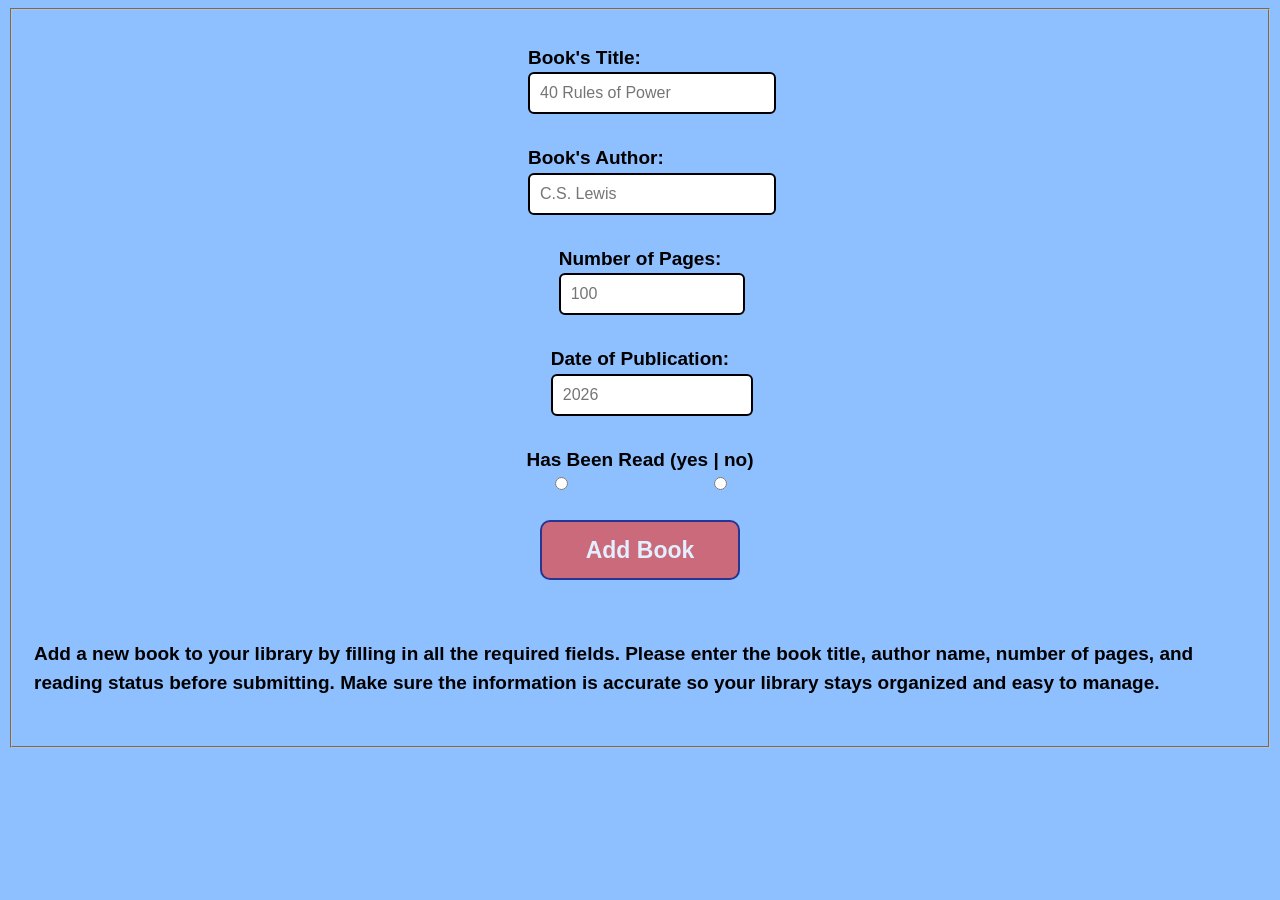
==== form.html @ 29999c08 "Completed the form html page to input all the data for adding new books" ====
<!DOCTYPE html>
<html lang="en">
<head>
    <meta charset="UTF-8">
    <meta name="viewport" content="width=device-width, initial-scale=1.0">
    <link rel="stylesheet" href="./style.css">
<script src="./script.js" defer></script>
    <title>Document</title>
</head>
<body>
    <div class="form-container">
        <form action="" id="book-form">
            <fieldset>
                <div class="row">
                    <div class="col">
                        <label for="title">Book's Title:</label>
                        <input type="text" id="title" name="title" minlength="2" maxlength="40" placeholder="40 Rules of Power" required>
                    </div>
                </div>
                <div class="row">
                    <div class="col">
                        <label for="author">Book's Author:</label>
                        <input type="text" id="author" name="author" minlength="2" maxlength="40" placeholder="C.S. Lewis" required>
                    </div>
                </div>
                <div class="row">
                    <div class="col">
                        <label for="pages">Number of Pages:</label>
                        <input type="number" id="pages" name="pages" max="10000" min="0" placeholder="100" required>                   
                    </div>
                </div>
                <div class="row">
                    <div class="col">
                        <label for="publication">Date of Publication:</label>
                        <input type="number" id="publication" name="publication" min="600" max="2028" placeholder="2026" required>
                    </div>
                </div>
                    <div class="row">
                        <div class="col">
                            <label for="read">Has Been Read (yes | no)</label>
                            <div class="row">
                                <input type="radio" id="read" name="read" value="true" required>
                                <input type="radio" id="unread" name="read" value="false">
                            </div>
                        </div>
                    </div>
                    <button class="cta" type="submit" form="book-form">Add Book</button>
                    <p>
                        Add a new book to your library by filling in all the required fields. Please enter the book title, author name, number of pages, and reading status before submitting. Make sure the information is accurate so your library stays organized and easy to manage.
                    </p>
                </div>
            </fieldset>
        </form>
    </div>
</body>
</html>
---- style.css ----
body {
    background-color: rgb(142, 191, 255);
}

p {
    font-size: 19px;
    font-weight: bold;
    line-height: 1.5;
    font-family: Arial, Helvetica, sans-serif;
    margin: 10px;
}

a {
    text-decoration: none;
}

fieldset {
    display: flex;
    flex-direction: column;
    justify-content: center;
    align-items: center;
    height: 80vh;
}

label {
    font-size: 19px;
    font-weight: bold;
    line-height: 1.5;
    font-family: Arial, Helvetica, sans-serif;
}

input {
    width: 100%;
    padding: 10px;
    font-size: 16px;
    border: 2px solid black;
    border-radius: 6px;
}

.row {
    display: flex;
    gap: 90px;
}

.col {
  display: flex;
  flex-direction: column; 
  margin-bottom: 30px;   
}

.cta {
    background-color: rgb(223, 78, 78);
    color: white;
    opacity: 0.75;
    margin-bottom: 50px;
}

button:hover {
    opacity: 0.85
}

button:active {
    opacity: 1;
}

.title {

    text-align: center;
    font-family: 'Times New Roman', Times, serif;
    font-size: 50px;
    color: rgb(5, 8, 112)
}

.container {
    display: grid;
    grid-template-columns: repeat(2, minmax(400px, 500px));
    grid-template-rows: repeat(2, minmax(250px, 350px));
    margin-top: 50px;
    gap: clamp(15px, 5vw, 100px);
    justify-content: center;
    justify-items: center;
    width: 100vw;
}

.card {
    background-color: rgb(174, 218, 107);
    width: 100%;
    height: 100%;
    padding: 20px;
    box-sizing: border-box;
    border-radius: 7px;
    border: 3px solid black;
    display: flex;
    flex-direction: column;
    align-items: center;
    gap: 10px;
    justify-content: space-between;
}

.addbook {
    grid-column: 1 / 2;
    grid-row: 1 / 2;
}

.displaybook {
    grid-column: 2 / 3;
    grid-row: 1 / 2;
}

.system-log {
    grid-column: 1 / 3;
    grid-row: 2 / 3;
    background-color: whitesmoke;
    display: flex;
    flex-direction: row;
    justify-content: flex-start;
    overflow: auto;
    align-items: flex-start;
}

button {
    border-radius: 10px;
    background-color: rgb(142, 191, 255);
    padding: 5px;
    width: 200px;
    height: 60px;
    font-size: 23px;
    font-weight: bold;
    border: 2px solid rgb(5, 8, 112);
    color: rgb(5, 8, 112);
    display: flex;
    align-items: center;
    justify-content: center;
    gap: 10px;
    opacity: 0.75;
}

.icon {
    height: 25px;
    width: 25px;
}

.descript {
    width: 200px;
    line-height: 2;
    overflow: auto;
    white-space: pre-line;
}

.book-card {

    display: flex;
    flex-direction: column;
    align-items: start;
    gap: 10px;
    border: 2px solid black;
    padding: 10px;
    border-radius: 8px;
    background-color: rgb(233, 255, 135);

}

.newBtn {
    width: 120px;
    height: 30px;
    font-size: 16px;
    background-color: aqua;
}
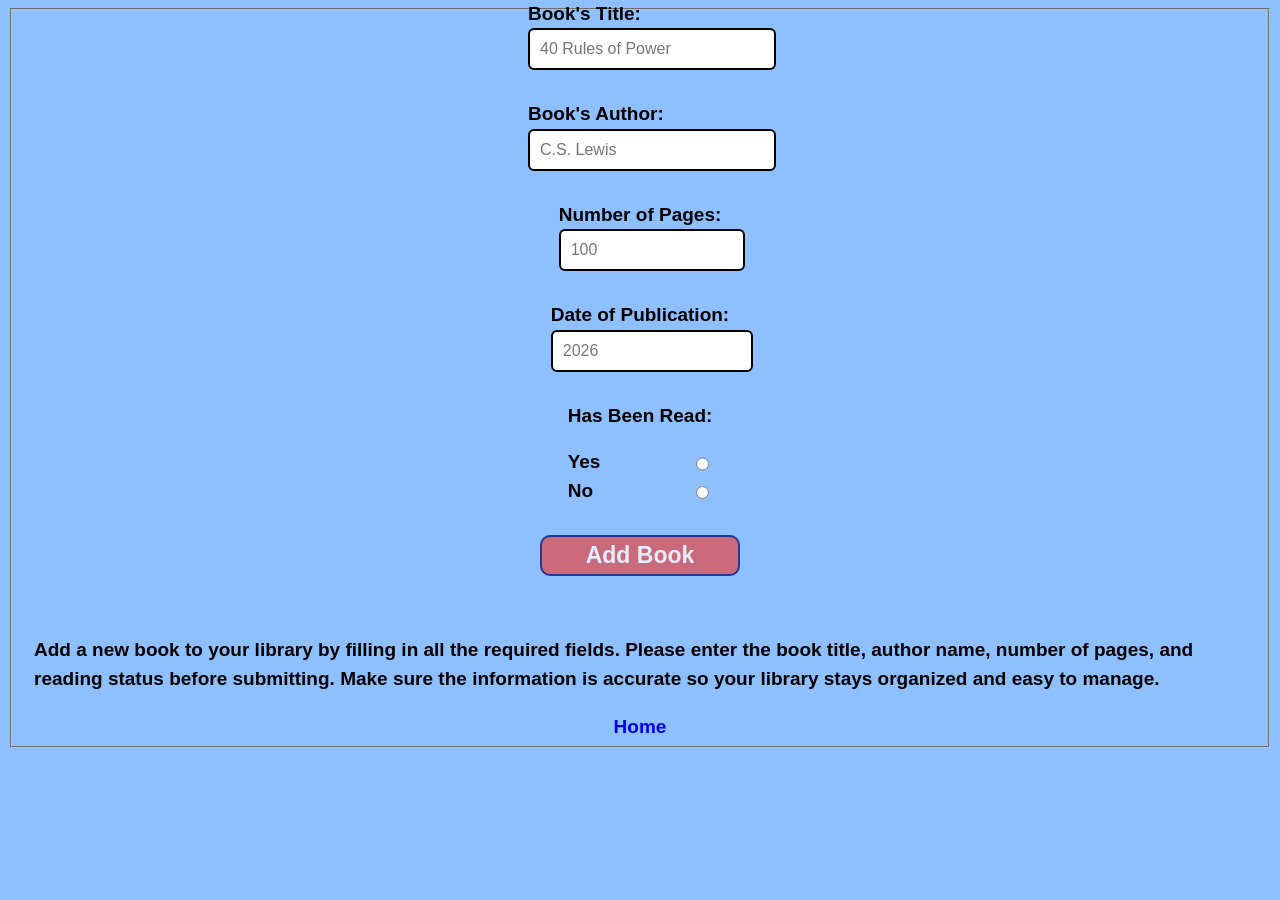
==== commit fb033cd8: "developed the book adding logic and debugged the radio input storing issue" ====
--- a/form.html
+++ b/form.html
@@ -8,49 +8,56 @@
     <title>Document</title>
 </head>
 <body>
-    <div class="form-container">
-        <form action="" id="book-form">
-            <fieldset>
+    <form action="" id="book-form">
+        <fieldset>
+            <div class="row">
+                <div class="col">
+                    <label for="title">Book's Title:</label>
+                    <input type="text" id="title" name="title" minlength="2" maxlength="40" placeholder="40 Rules of Power" required>
+                </div>
+            </div>
+            <div class="row">
+                <div class="col">
+                    <label for="author">Book's Author:</label>
+                    <input type="text" id="author" name="author" minlength="2" maxlength="40" placeholder="C.S. Lewis" required>
+                </div>
+            </div>
+            <div class="row">
+                <div class="col">
+                    <label for="pages">Number of Pages:</label>
+                    <input type="number" id="pages" name="pages" max="10000" min="0" placeholder="100" required>                   
+                </div>
+            </div>
+            <div class="row">
+                <div class="col">
+                    <label for="publication">Date of Publication:</label>
+                    <input type="number" id="publication" name="publication" min="600" max="2028" placeholder="2026" required>
+                </div>
+            </div>
                 <div class="row">
                     <div class="col">
-                        <label for="title">Book's Title:</label>
-                        <input type="text" id="title" name="title" minlength="2" maxlength="40" placeholder="40 Rules of Power" required>
+                        <div class="row">
+                            <label for="read">Has Been Read:</label>
+                        </div>
+                        <br>
+                        <div class="row">
+                            <label for="read">Yes</label>
+                            <input type="radio" id="read" name="read" value="True" required>
+                        </div>
+                        <div class="row">
+                            <label for="unread">No</label>
+                            <input type="radio" id="unread" name="read" value="False">
+                        </div>
                     </div>
                 </div>
-                <div class="row">
-                    <div class="col">
-                        <label for="author">Book's Author:</label>
-                        <input type="text" id="author" name="author" minlength="2" maxlength="40" placeholder="C.S. Lewis" required>
-                    </div>
-                </div>
-                <div class="row">
-                    <div class="col">
-                        <label for="pages">Number of Pages:</label>
-                        <input type="number" id="pages" name="pages" max="10000" min="0" placeholder="100" required>                   
-                    </div>
-                </div>
-                <div class="row">
-                    <div class="col">
-                        <label for="publication">Date of Publication:</label>
-                        <input type="number" id="publication" name="publication" min="600" max="2028" placeholder="2026" required>
-                    </div>
-                </div>
-                    <div class="row">
-                        <div class="col">
-                            <label for="read">Has Been Read (yes | no)</label>
-                            <div class="row">
-                                <input type="radio" id="read" name="read" value="true" required>
-                                <input type="radio" id="unread" name="read" value="false">
-                            </div>
-                        </div>
-                    </div>
-                    <button class="cta" type="submit" form="book-form">Add Book</button>
-                    <p>
-                        Add a new book to your library by filling in all the required fields. Please enter the book title, author name, number of pages, and reading status before submitting. Make sure the information is accurate so your library stays organized and easy to manage.
-                    </p>
-                </div>
-            </fieldset>
-        </form>
-    </div>
+                <button class="cta" type="submit" form="book-form">Add Book</button>
+                <p>
+                    Add a new book to your library by filling in all the required fields. Please enter the book title, author name, number of pages, and reading status before submitting. Make sure the information is accurate so your library stays organized and easy to manage.
+                </p>
+                <p><a href="./index.html">Home</a></p>
+            </div>
+        </fieldset>
+
+    </form>
 </body>
 </html>
--- a/style.css
+++ b/style.css
@@ -29,12 +29,17 @@
     font-family: Arial, Helvetica, sans-serif;
 }
 
-input {
+input[type="text"], input[type="number"] {
     width: 100%;
     padding: 10px;
     font-size: 16px;
     border: 2px solid black;
     border-radius: 6px;
+}
+
+input[type="radio"] {
+    width: auto;
+    margin-left: auto;
 }
 
 .row {
